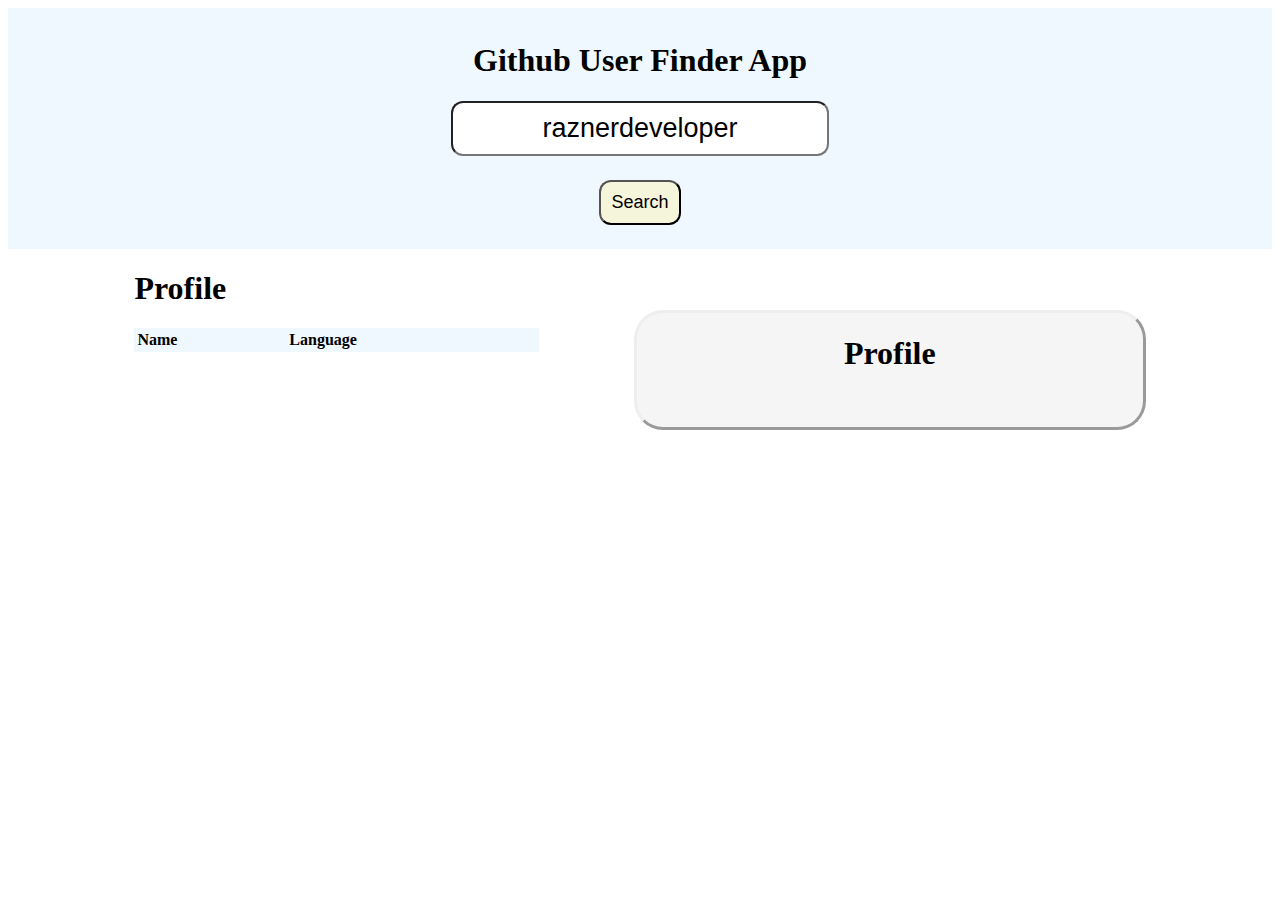
==== githubUserFinder/index.html @ 3726573d "initial commit" ====
<!DOCTYPE html>
<html>
   <head>
      <title> 
         Github User Finder
      </title>
      <script src ="script.js"></script>
      <link rel="stylesheet" href="style.css">
      <script src="http://ajax.googleapis.com/ajax/libs/jquery/1.9.1/jquery.min.js"></script>

   </head>
   <body>
   

         <div id="searchDiv" >
            <h1 class="title"> Github User Finder App</h1>
            <input id="username" value="raznerdeveloper" type="text" placeholder="Enter a Github username"> 
            
            <br>
            <button id="button" onclick="getUserProfile();">Search</button>
         </div>
         

         <div class="container"> 
        
           
         <div id="profileDiv" >
            <h1 id="profileTitle"> Profile </h1>
            <img id="avatar_url" style="width: 30%; border-radius: 40%;" />
            <p id="name" ></p>
            <p id="bio"></p>
            <p id="location"></p>
            <p id="repos"></p>
            <a href id="url"> </a>
            
         </div>


         <div >
            <h1 id="title"> Profile </h1>
            
               <table class="repoDiv">
                 <thead>
                   <tr>
                     
                     <th>Name</th>
                    <th>Language</th>
                     
                    
                   </tr>
                 </thead>
                 <tbody id="tableBody">
                   
                 </tbody>
               </table>
             
            
         </div>
         

      </div>

   </body>
</html>
---- githubUserFinder/style.css ----
#searchDiv{
    padding-top: 1%;
    text-align: center;
    background-color: aliceblue;
}

#username{
    font-size: 27px;
    padding: 10px;
    border-radius: 12px;
    text-align: center;
}

#button{
    font-size: 18px;
    padding: 10px;
    border-radius: 12px;
    margin: 24px;
    background-color: beige;
}

#profileDiv{
    width: 50%;
    float: right;
    text-align: center;
    margin-top: 4%;
    border-style: outset;
    border-radius: 29px;
    background-color: whitesmoke;
}

.repoDiv{
    width: 40%;
    float: left;
    text-align: left;
    background-color: aliceblue;
}

.container{
    width: 80%;
    display: block;
    margin:auto;
    font-family:cursive
}
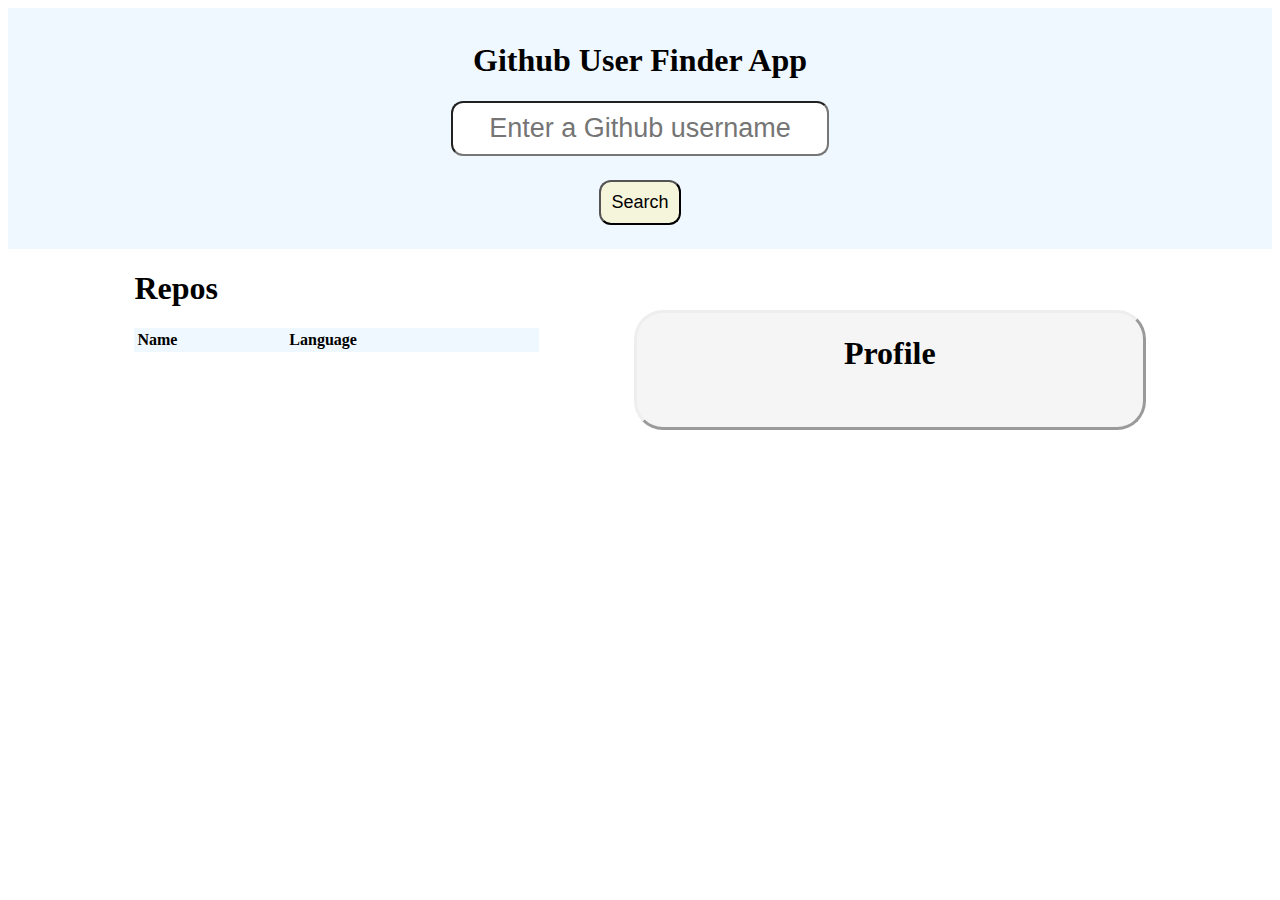
==== commit 6e146ef7: "added comments" ====
--- a/githubUserFinder/index.html
+++ b/githubUserFinder/index.html
@@ -14,7 +14,7 @@
 
          <div id="searchDiv" >
             <h1 class="title"> Github User Finder App</h1>
-            <input id="username" value="raznerdeveloper" type="text" placeholder="Enter a Github username"> 
+            <input id="username" value="" type="text" placeholder="Enter a Github username"> 
             
             <br>
             <button id="button" onclick="getUserProfile();">Search</button>
@@ -37,7 +37,7 @@
 
 
          <div >
-            <h1 id="title"> Profile </h1>
+            <h1 id="title"> Repos </h1>
             
                <table class="repoDiv">
                  <thead>
